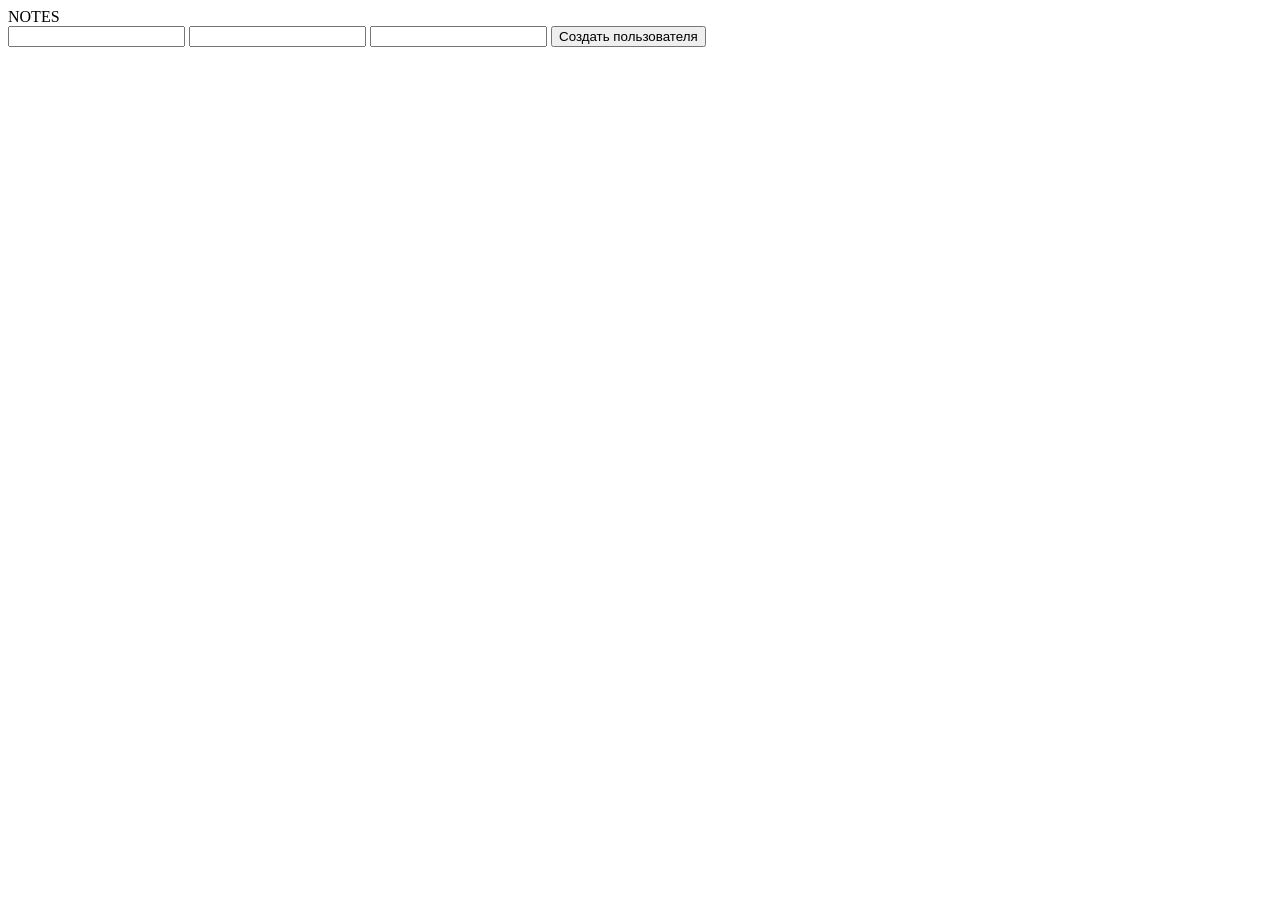
==== LocalWebModule/wwwroot/pages/index.html @ ff761cfb "git connection fix." ====
<!DOCTYPE html>
<html>
<head>
    <meta charset="utf-8">
    <meta name="viewport" content="width=device-width,initial-scale=1.0">
    <title>Notes [UserName]</title>
    <script src="js/user.js"></script>
</head>

<body>
    <div class="mainPage">
        <aside class="sidebar">
            <div class="logo">NOTES</div>
        </aside>
    </div>

    <input type="text" id="LoginInput" />
    <input type="email" id="EmailInput" />
    <input type="password" id="PasswordInput" />
    <button id="RegisterClick">Создать пользователя</button>

</body>
</html>
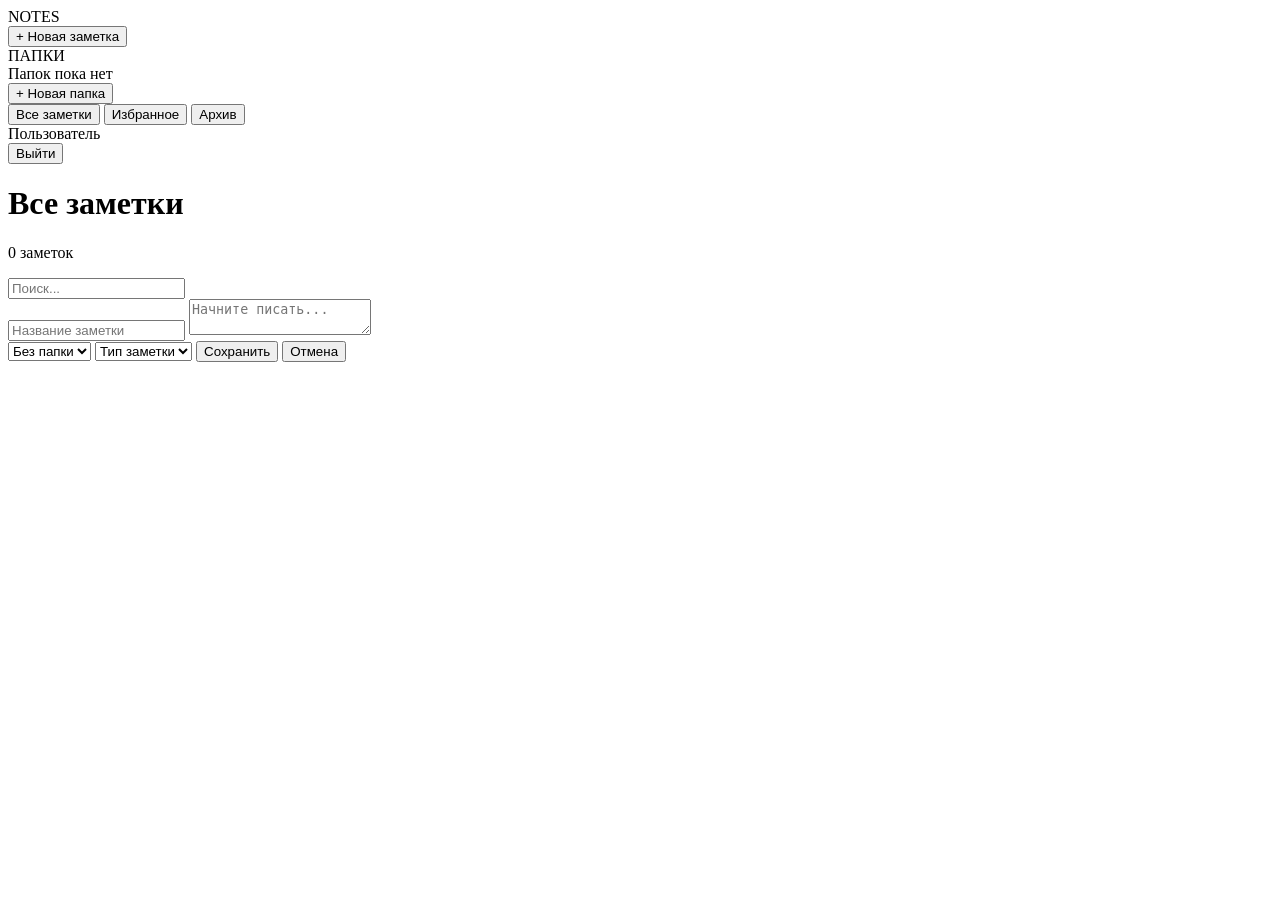
==== commit 75b80234: "added test WEB-Pages." ====
--- a/LocalWebModule/wwwroot/pages/index.html
+++ b/LocalWebModule/wwwroot/pages/index.html
@@ -1,23 +1,202 @@
 <!DOCTYPE html>
-<html>
+<html lang="ru">
+
 <head>
-    <meta charset="utf-8">
-    <meta name="viewport" content="width=device-width,initial-scale=1.0">
-    <title>Notes [UserName]</title>
-    <script src="js/user.js"></script>
+
+    <meta charset="UTF-8">
+
+    <meta name="viewport"
+          content="width=device-width, initial-scale=1.0">
+
+    <title>NOTES</title>
+
+    <link rel="stylesheet"
+          href="/css/styles.css">
+
 </head>
 
 <body>
-    <div class="mainPage">
+
+    <div class="app">
+
+        <!-- SIDEBAR -->
+
         <aside class="sidebar">
-            <div class="logo">NOTES</div>
+
+            <div class="sidebar-header">
+
+                <div class="logo">
+                    NOTES
+                </div>
+
+                <button id="createNoteButton"
+                        class="new-note-button">
+                    + Новая заметка
+                </button>
+
+            </div>
+
+
+            <div class="sidebar-section">
+
+                <div class="sidebar-title">
+                    ПАПКИ
+                </div>
+
+                <div id="folderList">
+
+                    <div class="empty-sidebar">
+                        Папок пока нет
+                    </div>
+
+                </div>
+
+                <button id="createFolderButton"
+                        class="secondary-button">
+                    + Новая папка
+                </button>
+
+            </div>
+
+
+            <div class="sidebar-section">
+
+                <button id="allNotesButton"
+                        class="sidebar-button active">
+                    Все заметки
+                </button>
+
+                <button id="favoriteButton"
+                        class="sidebar-button">
+                    Избранное
+                </button>
+
+                <button id="archiveButton"
+                        class="sidebar-button">
+                    Архив
+                </button>
+
+            </div>
+
+
+            <div class="sidebar-bottom">
+
+                <div id="currentUser"
+                     class="current-user">
+                    Пользователь
+                </div>
+
+                <button onclick="logout()"
+                        class="logout-button">
+                    Выйти
+                </button>
+
+            </div>
+
         </aside>
+
+
+        <!-- MAIN -->
+
+        <main class="main-content">
+
+            <header class="topbar">
+
+                <div>
+
+                    <h1 id="pageTitle">
+                        Все заметки
+                    </h1>
+
+                    <p id="noteCount">
+                        0 заметок
+                    </p>
+
+                </div>
+
+
+                <input type="text"
+                       id="searchInput"
+                       class="search-input"
+                       placeholder="Поиск...">
+
+            </header>
+
+
+            <section id="notesContainer"
+                     class="notes-container">
+            </section>
+
+
+            <!-- EDITOR -->
+
+            <section id="editor"
+                     class="editor hidden">
+
+                <input type="text"
+                       id="noteTitle"
+                       class="editor-title"
+                       placeholder="Название заметки">
+
+                <textarea id="noteContent"
+                          class="editor-content"
+                          placeholder="Начните писать..."></textarea>
+
+
+                <div class="editor-footer">
+
+                    <select id="noteFolder">
+
+                        <option value="">
+                            Без папки
+                        </option>
+
+                    </select>
+
+
+                    <select id="noteType">
+
+                        <option value="">
+                            Тип заметки
+                        </option>
+
+                        <option value="text">
+                            Текст
+                        </option>
+
+                        <option value="task">
+                            Задача
+                        </option>
+
+                        <option value="idea">
+                            Идея
+                        </option>
+
+                    </select>
+
+
+                    <button id="saveNoteButton"
+                            class="primary-button">
+                        Сохранить
+                    </button>
+
+                    <button id="cancelNoteButton"
+                            class="secondary-button">
+                        Отмена
+                    </button>
+
+                </div>
+
+            </section>
+
+        </main>
+
     </div>
 
-    <input type="text" id="LoginInput" />
-    <input type="email" id="EmailInput" />
-    <input type="password" id="PasswordInput" />
-    <button id="RegisterClick">Создать пользователя</button>
+
+    <script src="/js/auth.js"></script>
+    <script src="/js/notes.js"></script>
 
 </body>
+
 </html>
